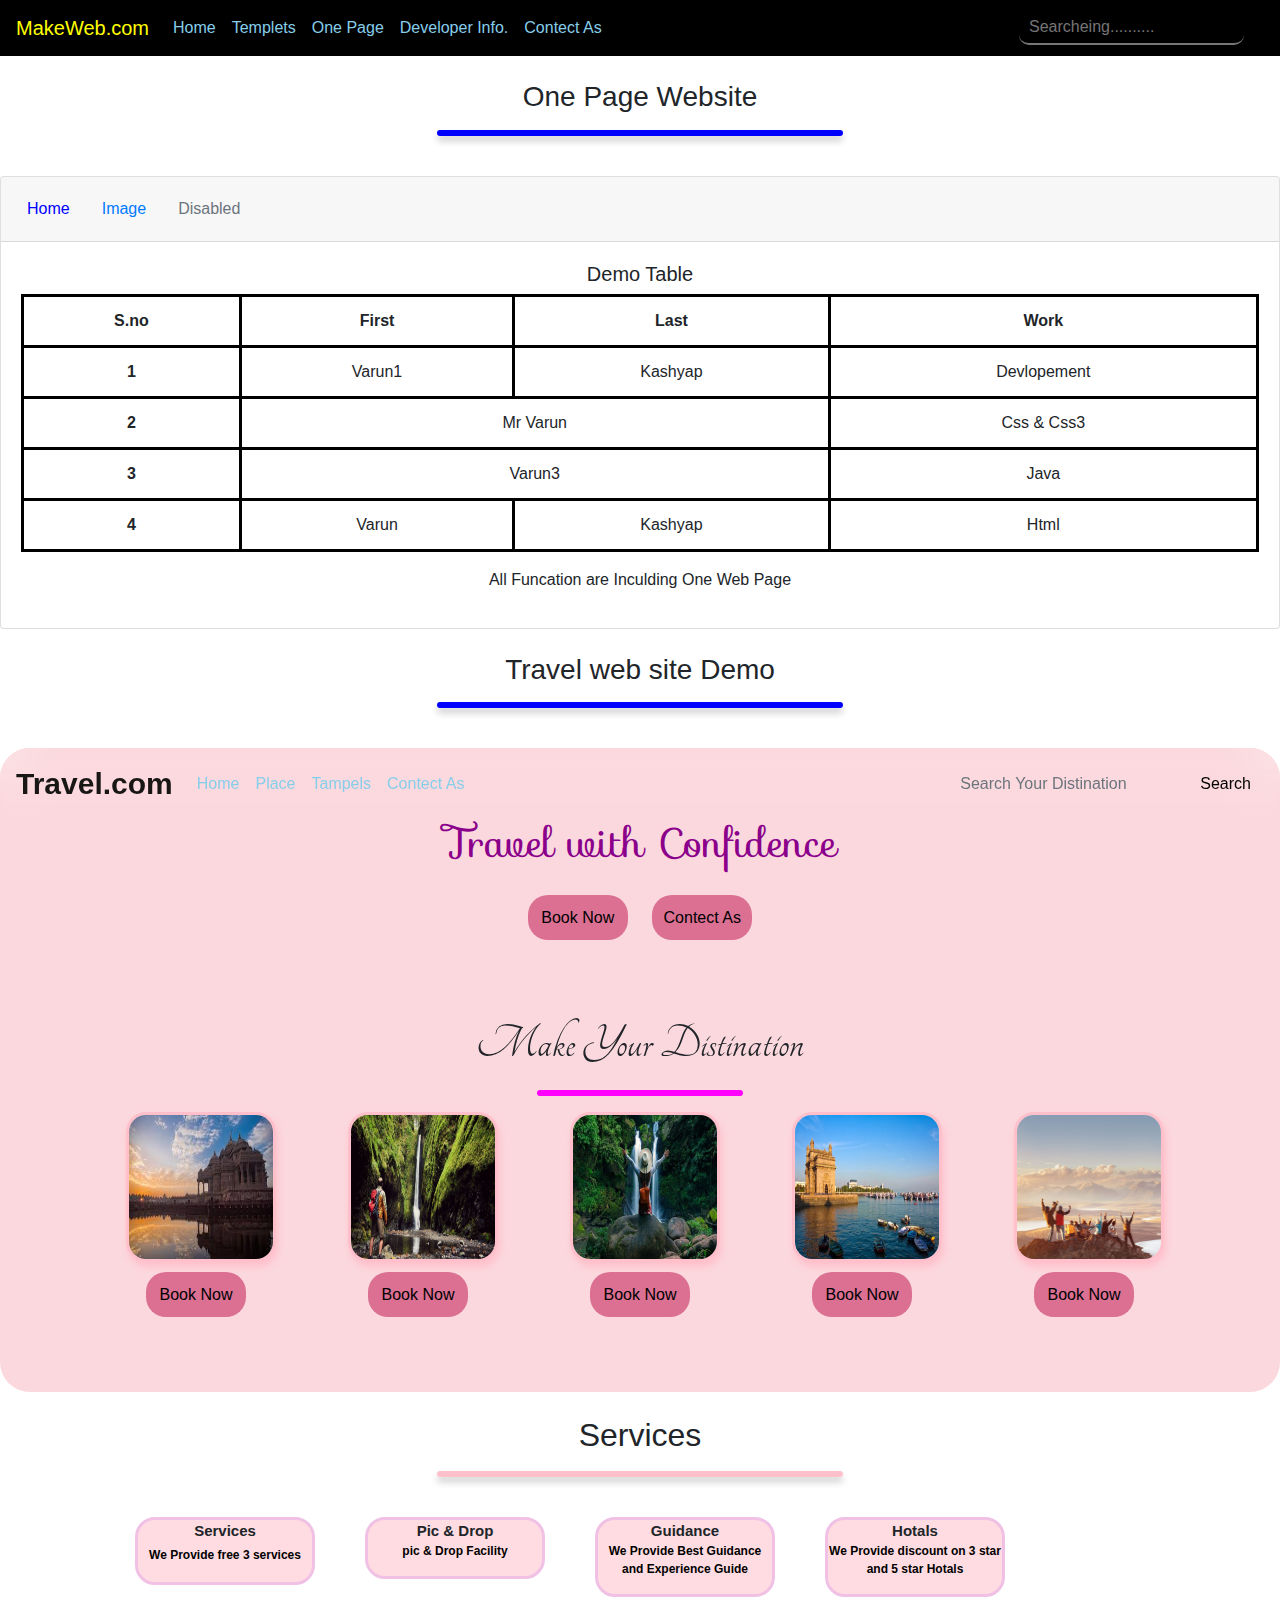
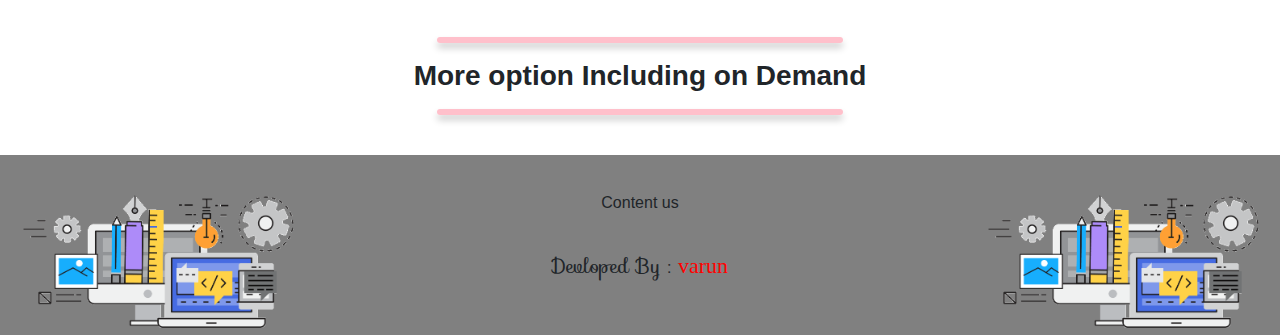
==== Tamplets/page.html @ cae00beb "Add files via upload" ====
<!DOCTYPE html>
<html lang="en">
<head>
    <meta charset="UTF-8">
    <meta name="viewport" content="width=device-width, initial-scale=1.0">
    <title>Pages</title>
    <link rel="stylesheet" href="css/page.css">
    <link
    rel="stylesheet"
    href="https://cdnjs.cloudflare.com/ajax/libs/animate.css/4.1.1/animate.min.css"
  />
  <link rel="stylesheet" href="https://fonts.googleapis.com/css?family=Sofia&effect=neon|outline|emboss|shadow-multiple">
  <link rel="stylesheet"
  href="https://fonts.googleapis.com/css?family=Tangerine">
  <link rel="stylesheet" href="https://fonts.googleapis.com/css?family=Sofia&effect=fire">
  <link rel="stylesheet" href="https://cdnjs.cloudflare.com/ajax/libs/font-awesome/6.5.1/css/all.min.css" integrity="sha512-DTOQO9RWCH3ppGqcWaEA1BIZOC6xxalwEsw9c2QQeAIftl+Vegovlnee1c9QX4TctnWMn13TZye+giMm8e2LwA==" crossorigin="anonymous" referrerpolicy="no-referrer" />
    <link rel="stylesheet" href="https://cdn.jsdelivr.net/npm/bootstrap@4.0.0/dist/css/bootstrap.min.css" integrity="sha384-Gn5384xqQ1aoWXA+058RXPxPg6fy4IWvTNh0E263XmFcJlSAwiGgFAW/dAiS6JXm" crossorigin="anonymous">
    <link rel="stylesheet" href="https://cdnjs.cloudflare.com/ajax/libs/animate.css/4.1.1/animate.min.css" integrity="sha512-c42qTSw/wPZ3/5LBzD+Bw5f7bSF2oxou6wEb+I/lqeaKV5FDIfMvvRp772y4jcJLKuGUOpbJMdg/BTl50fJYAw==" crossorigin="anonymous" referrerpolicy="no-referrer" />
    <script src="https://code.jquery.com/jquery-3.2.1.slim.min.js" integrity="sha384-KJ3o2DKtIkvYIK3UENzmM7KCkRr/rE9/Qpg6aAZGJwFDMVNA/GpGFF93hXpG5KkN" crossorigin="anonymous"></script>
<script src="https://cdn.jsdelivr.net/npm/popper.js@1.12.9/dist/umd/popper.min.js" integrity="sha384-ApNbgh9B+Y1QKtv3Rn7W3mgPxhU9K/ScQsAP7hUibX39j7fakFPskvXusvfa0b4Q" crossorigin="anonymous"></script>
<script src="https://cdn.jsdelivr.net/npm/bootstrap@4.0.0/dist/js/bootstrap.min.js" integrity="sha384-JZR6Spejh4U02d8jOt6vLEHfe/JQGiRRSQQxSfFWpi1MquVdAyjUar5+76PVCmYl" crossorigin="anonymous"></script>

<script src="../js/page.js"></script>

<style>
   body{
    font-family: sans-serif;
    padding: 0px;
    margin: 0px;
    box-sizing: border-box;
    overflow-y: auto;
    overflow-x: hidden;
  
  }
  @media(max-width:770px)
  {
    #tog_l{
    font-size: 15px;
    color: #ccc;
  }
  #p_p{
      display: none;
    }
    #pic_c{
      display: none;
    }
    #fo_img{
  max-width: 180px;
  max-height: 180px;
  margin: auto;
}
#sec_d{
  max-width: 180px;
  max-height: 180px;
  margin: auto;
}
  }
  /*moblie rs*/
  @media(max-width:430px)
  {
    #hed_r{
    max-height: 30px;
    
  }
  #n_v{
    border-bottom-left-radius: 20px;
    border-bottom-right-radius: 20px;
  }
  #foot_r{
    flex-wrap: wrap;
    max-height: 250px;
  }
  #tog_l{
    font-size: 15px;
    color: #ccc;
  }
#sec_d{
  display: none;
}
#fo_img{
  max-width: 180px;
  max-height: 180px;
  margin: auto;
}
#fot_n{
  font-size: 5px;
}
  }
  
 #hove{
      color: skyblue;
    }
#hove:hover{
  color: white;
  border-radius: 10px;
  box-shadow: 2px 5px 9px rgb(247, 247, 245);
  transition: 0.3s;
}
   #serc:hover{
    border-color: solid red;
   } 
   .container-fluid{
    border: none;
    box-shadow: none;
   } 
    
   #branding{
    text-shadow: 2px 1px 2px rgb(126, 126, 8);
    padding-top: 7px;
 }
 #face{
    font-size: 20px;
    padding-left: 10px;
  
  }
  #insta{
     font-size: 20px;
     padding-left: 10px;
     
  }
  #cont_t{
    display: inline;
    font-size: 15px;
  }

  /* search mainu*/

* {
  box-sizing: border-box;
}


#myUL {
  list-style-type: none;
  padding: 0;
  margin: 0;
}

#myUL li a {
  border: 1px solid #ddd;
  margin-top: -1px; /* Prevent double borders */
  background-color: #f6f6f6;
  padding: 12px;
  text-decoration: none;
  font-size: 18px;
  color: black;
  display: block
}

#myUL li a:hover:not(.header) {
  background-color: #eee;
}

#myInput{
  border-radius: 10px;
  width: 225px;
  height: 33px;
  border-top: none;
  border-left: none;
  border-right: none;
  padding-left: 10px;
  background: none;
  border-bottom-color:solid gray;
  margin-right: 20px;
}
#myInput:hover{
  border: solid gray;
  color: whitesmoke;
  box-shadow: 2px 5px 8px gray;
  transition: 0.3s;
  width: 229px;
  height: 35px;
  
}
#hide_l{
  width: 140px;
  height: 35px;
  
  padding-left: 15px;
  padding-top: 5px;
  background-color: gray;
  color: black;
  border-radius: 10px;
  text-decoration: none;
}
#hide_l:hover{
  border: solid gray;
  color: whitesmoke;
  box-shadow: 2px 5px 8px gray;
  transition: 0.3s;
}
::-webkit-scrollbar{
 background-color: cadetblue;
 scroll-behavior: smooth;
 scroll-snap-type: mandatory;
 border-radius: 20px;
 scrollbar-track-color: #f7ef02;
 color: #f7ef02;
 width: 10px;
 }
#varu::before{
  content: "varun";
  animation: change_color infinite 10s;
color: red;
font-size: 22px;
font-family: 'Architects Daughter';;

}
@keyframes change_color{
  0% {
color: #f7ef02;
  }
  10%{
    color: red;
  }
  20%{
    color: goldenrod;
  }
  30%{
    color:purple;
  }
  40%{
    color: rosybrown;
  }
  50%{
    color:brown;
  }
  60%{
    color:orange;
  }
  70%{
    color: red;
  }
  80%{
    color: rgb(9, 100, 32);
  }
  90%{
    color: green;
  }
  100%{
    color:whitesmoke;
  }



}
</style>
<script>
  function myFunction() {
      var input, filter, ul, li, a, i, txtValue;
      input = document.getElementById("myInput");
      filter = input.value.toUpperCase();
      ul = document.getElementById("myUL");
      li = ul.getElementsByTagName("li");
      for (i = 0; i < li.length; i++) {
          a = li[i].getElementsByTagName("a")[0];
          txtValue = a.textContent || a.innerText;
          if (txtValue.toUpperCase().indexOf(filter) > -1) {
              li[i].style.display = "";
          } else {
              li[i].style.display = "none";
          }
      }
  }

  $(document).ready(function(){
    $("#myInput").click(function(){
        $("#myUL").show(1000);
    });
});

$(document).ready(function(){
    $("#myInput").click(function(){
        $("#hide_l").show(1000);
    });
});

$(document).ready(function(){
    $("#hide_l").click(function(){
        $("#myUL").hide(1000);
    });
});
  
  </script>

</head>
<body>
  
  <div id="hed_r" class="container-fluid" style="height: 55px; display: none; background-color:grey;  backdrop-filter:blur(25px);">
    
    <h1 id="branding" style="font-family: Copperplate, Papyrus, fantasy; font-weight: bold; " class="animate__animated animate__rubberBand">MakeWeb.com</h1>

    <i id="face" class="fa-solid fa-envelope" style="padding-left: 700px; padding-top: 31px;" ></i>
         <p id="cont_t" style="padding-left:10px; padding-top: 31px;">varun@gmil.com</p>
          <i  id="face" class="fa-brands fa-facebook " style="padding-left: px; padding-top: 31px;"></i>
          <p id="cont_t" style="padding-left:10px; padding-top: 31px;">Facebook.com</p> 
          <i id="insta" class="fa-brands fa-instagram " style="padding-left: px; padding-top: 31px;"></i>
          <p id="cont_t" style="padding-left:10px; padding-top: 31px;">insta.com</p> 
       
</div>

  
    
 

    <nav class="navbar navbar-expand-lg " style="background-color: black;  backdrop-filter:blur(25px);">
      <button class="navbar-toggler" type="button" data-toggle="collapse" data-target="#navbarTogglerDemo03" aria-controls="navbarTogglerDemo03" aria-expanded="false" aria-label="Toggle navigation">
        <span class="navbar-toggler-icon"><i id="tog_l" class="fa-solid fa-sliders"></i></span>
      </button>
      <a class="navbar-brand" style="font-size: 20px; color: yellow;">MakeWeb.com</a>
    
      <div class="collapse navbar-collapse" id="navbarTogglerDemo03" style="margin: auto;">
        <ul class="navbar-nav mr-auto mt-2 mt-lg-0">
          <li class="nav-item active">
            <a id="hove" class="nav-link" href="../index.html">Home <span class="sr-only">(current)</span></a>
          </li>
          <li class="nav-item active">
            <a  id="hove" class="nav-link" href="demos.html">Templets</a>
          </li>
          <li class="nav-item active">
            <a  id="hove" class="nav-link " href="page.html">One Page</a>
          </li>
          <li class="nav-item active">
            <a  id="hove" class="nav-link " href="../devloper info/dev.html">Developer Info.</a>
          </li>
  
          <li class="nav-item active">
            <a id="hove" class="nav-link " href="#foot_r">Contect As</a>
          </li>
         
        </ul>
        <form class="form-inline my-2 my-lg-0">
          <input type="text" id= "myInput" onkeyup="myFunction()" placeholder="Searcheing..........">
         
          <a id="hide_l" href="" style="display: none;">Hide search list</a>
        </form>
      </div>
    
    </nav>
    <ul id="myUL" style="float: right; display: none;">
      <li>
        <a href="Tamplets/page.html">One Page Web</a></li>
      <li><a href="Tamplets/demos.html">Templets</a></li>
    
      <li><a href="Tamplets/demos.html">docter web</a></li>
      <li><a href="Tamplets/page.html">travel web</a></li>
    
      <li><a href="../devloper info/dev.html">develper info</a></li>
      <li><a href="../index.html#bus_t">Bussines web</a></li>
      <li><a href="../index.html#bus_t">prosnol web</a></li>
    </ul>
  
  
 
    <br>
<h3 style="text-align: center;">One Page Website</h3>
<hr  class="animate__animated animate__backInLeft" style="width: 400px; border: solid 3px blue; border-radius: 20px; box-shadow: 0 5px 7px #ccc;">
<br>
    <div class="card text-center">
        <div class="card-header">
          <ul class="nav nav-pills card-header-pills">
            <li class="nav-item">
              <a class="nav-link" id="act_v" style=" color: blue;" href="#">Home</a>
            </li>
            <li class="nav-item">
              <a class="nav-link " id="image" href="#image">Image</a>
            </li>
            <li class="nav-item">
              <a class="nav-link disabled" href="#">Disabled</a>
            </li>
          </ul>
        </div>
        <div class="card-body" id="active">
          <h5 class="card-titl">Demo Table</h5>

          <table class="table table-bordered" id="ta_ble">
            <thead style="border: solid black;">
              <tr style="border: solid black;">
                <th scope="col" style="border: solid black;">S.no</th>
                <th scope="col"style="border: solid black;" >First</th>
                <th scope="col"style="border: solid black;" >Last</th>
                <th scope="col"style="border: solid black;" >Work</th>
              </tr>
            </thead>
            <tbody>
              <tr>
                <th scope="row" style="border: solid black;">1</th>
                <td style="border: solid black;">Varun1</td>
                <td style="border: solid black;">Kashyap</td>
                <td style="border: solid black;">Devlopement</td>
              </tr>
              <tr>
                <th scope="row" style="border: solid black;">2</th>
                <td colspan="2" style="border: solid black;">Mr Varun</td>
                <td style="border: solid black;">Css & Css3</td>
                
               
              </tr>
              <tr style="border: solid black;">
                <th scope="row" style="border: solid black;">3</th>
                <td colspan="2" style="border: solid black;">Varun3</td>
                <td style="border: solid black;">Java</td>
              </tr>
              <tr>
                <th scope="row" style="border: solid black;">4</th>
                <td style="border: solid black;">Varun</td>
                <td style="border: solid black;">Kashyap</td>
                <td style="border: solid black;">Html</td>
              </tr>
            </tbody>
          </table>

          <p class="card-text">All Funcation are Inculding One Web Page </p>
          <a href="#" class="btn btn-primary" style="display: none;"></a>
        </div>

        <div class="card-body" id="img_p" style="display: none;">
            <h5 class="card-title"  >Images</h5>
            <img id="imo" src="../images/dock.jpg" alt="..." class="img-thumbnail">
            <img id="imo" src="../images/ho.png" alt="..." class="img-thumbnail">
            <img id="imo" src="../images/ho.png" alt="..." class="img-thumbnail">
            <img id="imo" src="../images/dock.jpg" alt="..." class="img-thumbnail">
            <img id="imo" src="../images/ho.png" alt="..." class="img-thumbnail">
            <img id="imo" src="../images/dock.jpg" alt="..." class="img-thumbnail">
            <p class="card-text">Images show Testing</p>
            <a href="#" class="btn btn-primary">Go somewhere</a>
          </div>

      </div>

      <br>
      <h3 style="text-align: center;">Travel web site Demo</h3>
      <hr  class="animate__animated animate__backInLeft" style="width: 400px; border: solid 3px blue; border-radius: 20px; box-shadow: 0 5px 7px #ccc;">
      <br>
      <div class="travel" style= "background-color: rgba(250, 208, 215, 0.841); border-radius: 30px; height: fit-content;">
       <div class="">
       
       
        <nav id="nv" class="navbar navbar-expand-lg navbar-light " style="border-radius: 30px; background-color: rgba (225,255,255,0.5); backdrop-filter:blur(25px);" >
          <button class="navbar-toggler" type="button" data-toggle="collapse" data-target="#navbarTogglerDemo01" aria-controls="navbarTogglerDemo01" aria-expanded="false" aria-label="Toggle navigation">
            <span class="navbar-toggler-icon"></span>
          </button>
          <div class="collapse navbar-collapse" id="navbarTogglerDemo01">
            <a style=" font-size: 30px;" class="navbar-brand font-effect-fire"  href="#"><b>Travel.com</b></a>
            <ul class="navbar-nav mr-auto mt-2 mt-lg-0">
              <li class="nav-item active">
                <a id="hove" class="nav-link " href="#">Home <span class="sr-only">(current)</span></a>
              </li>
              <li class="nav-item active">
                <a  id="hove" class="nav-link" href="#">Place</a>
              </li>
              <li class="nav-item active">
                <a  id="hove" class="nav-link " href="#">Tampels</a>
              </li>
              <li class="nav-item active">
                <a id="hove" class="nav-link " href="#">Contect As</a>
              </li>
            </ul>
            <form class="form-inline my-2 my-lg-0">
              <input id="hove" style="background: transparent; border-color: none; border: none; color: black;" class="form-control mr-sm-2" type="search" placeholder="Search Your Distination" aria-label="Search">
              <button id="hove" class="btn  my-2 my-sm-0" style=" color: black; background: transparent;" type="submit">Search</button>
            </form>
          </div>
        </nav>
       </div>
       <h1 class="font-effect-outline" style="font-family: Sofia, sans-serif; text-align: center; color: darkmagenta;">Travel with Confidence</h1>
       <center>
       <button id="butt_n" style="border: none; border-radius: 20px; background-color: palevioletred; width: 100px; height: 45px; font-family: sans-serif; margin-top: 20px;">Book Now</button>
       <button id="butt_n" style="border: none; border-radius: 20px; background-color: palevioletred; width: 100px; height: 45px; font-family: sans-serif; margin-left: 20px;">Contect As</button>
      </center>
       <br>
      



       <h1 style="text-align: center; padding-top: 50px; font-family: 'Tangerine', serif; font-size: 50px;">Make Your Distination<hr style="width: 200px; border: solid magenta; border-radius: 20px;"></h1>
    

      <div id="main_a" class="container" style="width: auto; height:auto; border-radius: 30px;  display: flex; box-sizing: border-box;">
      <div id="mana" style="width: 225px; height: 280px;">
        <center>
       <div id="main_2" style="width: 150px; height: 150px; box-shadow: 2px 5px 7px pink; border-radius: 20px; border: solid pink; margin-left: 10px; box-sizing: border-box; overflow: hidden; align-items: center;">
      <img id="tra" style="width: 100%; height: inherit;" src="../images/t1.jpeg" alt="">
     
    </div>
    <button id="butt_n" style="border: none; border-radius: 20px;  background-color: palevioletred; width: 100px; height: 45px; font-family: sans-serif;margin-top: 10px;">Book Now</button>
    </center>
  </div>

  <div  id="mana" style="width: 225px; height: 280px;">
    <center>
   <div id="main_2" style="width: 150px; height: 150px; box-shadow: 2px 5px 7px pink; border-radius: 20px; border: solid pink; margin-left: 10px; box-sizing: border-box; overflow: hidden; align-items: center;">
  <img id="tra" style="width: 100%; height: inherit;" src="../images/t2.jpg" alt="">
 
</div>
<button id="butt_n" style="border: none; border-radius: 20px; background-color: palevioletred; width: 100px; height: 45px; font-family: sans-serif;margin-top: 10px;">Book Now</button>
</center>
</div>

<div  id="mana" style="width: 225px; height: 280px;">
  <center>
 <div id="main_2" style="width: 150px; height: 150px; border-radius: 20px;box-shadow: 2px 5px 7px pink; border: solid pink; margin-left: 10px; box-sizing: border-box; overflow: hidden; align-items: center;">
<img id="tra" style="width: 100%; height: inherit;" src="../images/t3.jpg" alt="">

</div>
<button id="butt_n" style="border: none; border-radius: 20px; background-color: palevioletred; width: 100px; height: 45px; font-family: sans-serif;margin-top: 10px;">Book Now</button>
</center>
</div>

<div  id="mana" style="width: 225px; height: 280px;">
  <center>
 <div id="main_2" style="width: 150px; height: 150px; border-radius: 20px; box-shadow: 2px 5px 7px pink; border: solid pink; margin-left: 10px; box-sizing: border-box; overflow: hidden; align-items: center;">
<img id="tra" style="width: 100%; height: inherit;" src="../images/p4.jpg" alt="">

</div>
<button id="butt_n" style="border: none; border-radius: 20px; background-color: palevioletred; width: 100px; height: 45px; font-family: sans-serif;margin-top: 10px;">Book Now</button>
</center>
</div>

<div  id="mana" style="width: 225px; height: 280px;">
  <center>
 <div id="main_2" style="width: 150px; height: 150px; border-radius: 20px; box-shadow: 2px 5px 7px pink; border: solid pink; margin-left: 10px; box-sizing: border-box; overflow: hidden; align-items: center;">
<img id="tra" style="width: 100%; height: inherit;" src="../images/t4.jpg" alt="">

</div>
<button id="butt_n" style="border: none; border-radius: 20px; background-color: palevioletred; width: 100px; height: 45px; font-family: sans-serif;margin-top: 10px;">Book Now</button>
</center>
</div>
      
      
      </div>

      </div>
      <br>
<h2 style="text-align: center;">Services</h2>
<hr  class="animate__animated animate__backInLeft" style="width: 400px; border: solid 3px pink; border-radius: 20px; box-shadow: 0 5px 7px #ccc;">
<br>
     <div id="traver_content" class="container" style=" display: flex;">
     
     <div id="aba" style="width: 180px; margin-left: 50px; height: fit-content; background-color: rgba(255, 182, 193, 0.482); border: solid rgb(240, 193, 229); border-radius: 20px; text-align: center;"><i class="fa-brands fa-servicestack" style="font-size: 20px; margin-top: 20px;"></i> 
      <p style="font-size: 15px; padding: 0; margin: 0;"><b>Services</b>
        <b style="font-size: 12px; "><p style="color: black;">We Provide 
          free 3 services
        </p></b></p>
      </div>
      <div id="aba" style="width: 180px; height: fit-content; background-color: rgba(255, 182, 193, 0.482); border: solid rgb(240, 193, 229) ; border-radius: 20px; text-align: center; margin-left: 50px;"><i class="fa-solid fa-car" style="font-size: 20px; margin-top: 20px;"></i>
        <p style="font-size: 15px; padding: 0; margin: 0;"><b>Pic & Drop</b></p>
        <b style="font-size: 12px; "><p style="color: black;">pic & Drop Facility
        </p></b></div>
       <div id="aba" style="width: 180px; height: fit-content; background-color: rgba(255, 182, 193, 0.482); border: solid rgb(240, 193, 229); border-radius: 20px; text-align: center; margin-left: 50px;"><i class="fa-solid fa-users" style="font-size: 20px; margin-top: 20px;"></i>
        <p style="font-size: 15px; padding: 0; margin: 0;"><b>Guidance</b></p>
        <b  style="font-size: 12px;" ><p style="color:black;">We Provide Best Guidance and Experience Guide
        </p></b></div>
        <div id="aba" style="width: 180px; height: fit-content; background-color: rgba(255, 182, 193, 0.482); border: solid rgb(240, 193, 229); border-radius: 20px; text-align: center; margin-left: 50px;"><i class="fa-solid fa-hotel" style="font-size: 20px; margin-top: 20px;"></i>
         <p style="font-size: 15px; padding: 0; margin: 0;"><b>Hotals</b></p> 
          <b  style="font-size: 12px; "><p style="color: black;">We Provide 
            discount on 3 star and 5 star Hotals
          </p></b></div>
          
       
     </div>
     <br>
     <hr  class="animate__animated animate__backInLeft" style="width: 400px; border: solid 3px pink; border-radius: 20px; box-shadow: 0 5px 7px #ccc;">
     <h3 style="text-align: center;"><b>More option Including on Demand</b></h3>
     <hr  class="animate__animated animate__backInLeft" style="width: 400px; border: solid 3px pink; border-radius: 20px; box-shadow: 0 5px 7px #ccc;">

     <br>


     <div id="foot_r" class="container-fluid" style="background-color: grey; height: 180px; box-sizing: border-box; display: flex; width: 100%;">
       <img id="fo_img" src="../images/1_eqwKZcLyK6NHAqt0E6_Xqg.gif" alt="">
       <div style="margin: auto;">
       <div id="sho_w" style=" height: fit-content; width: auto; margin: auto;  text-align: center; ">
         <p style="text-align: center; margin: 0; padding: 0;">Content us</p>
        <a href=""> <i id="i_i" class="fa-solid fa-envelope" style=" text-align: center;padding-left: 5; " ></i></a>
        
          <a href=""><i  id="i_i" class="fa-brands fa-facebook" style=" padding-left: 5px;"></i></a>
           
          <a href=""><i id="i_i" class="fa-brands fa-instagram " style=" padding-left:5px;"></i></a>
          
         </div>
      
       <p id="fot_n" style="font-size: 20px; text-align: center; font-family: 'Sofia'; padding-top: 10px;"> Devloped By : <span id="varu"></span></p></div>
     
     
     <img id="sec_d" src="../images/1_eqwKZcLyK6NHAqt0E6_Xqg.gif" alt="">
     
     </div>


    </body>
</html>
---- Tamplets/css/page.css ----
body{
    margin: 0;
    padding: 0;
    overflow-x: hidden;
    overflow-y: auto;
  }
  
    #image:hover{
        font-size: 18px;
        background-color: lightgray;
        border-radius: 20px;

    }

    #act_v:hover{
        font-size: 18px;
        background-color: lightgray;
        border-radius: 20px;
        

    }
    /*mobaile coding*/
    @media(max-width:770px){
       
            #traver_content{
              flex-wrap: wrap;
            }
            #aba{
              margin-top: 10px;
              
             
            }
            #main_a{
              flex-wrap: wrap;
              width: 100%;
            }
            body{
              margin: 0;
              padding: 0;
              overflow-x: hidden;
            }
            #main_a{
              display: flex;
              width: 100%;
            }
          #main_2{
             max-width: 160px;
             max-height: 120px;
             
            }
            #mana{
              
              overflow: hidden;
              margin-top: 10px;
              max-width: 180px;
              max-height: 190px;
              margin-left: 90px;
            }
            #tra{
            max-width: 100%;
            max-height: 100%;
            }
            #aba{
                max-width: 180px;
                max-height:190px ;
                font-size: 5px;
          
            }
            #traver_content{
                flex-wrap: wrap;
            max-width: 100%;
            max-height: fit-content;
            
           
            }
        
           
          } 
    
    @media(max-width:430px){
        hr{
           max-width: 100%;
           max-height: 100%;
        }
    }

    @media(max-width:430px){
       
    }

    @media(max-width:430px){
        #traver_content{
          flex-wrap: wrap;
        }
        #branding{
          font-size: 20px;
          padding-top: 10px;
        }
        #aba{
          margin-top: 10px;
          max-width: 180px;
          max-height: fit-content;

         
        }
        #main_a{
          flex-wrap: wrap;
          width: 100%;
        }
        body{
          margin: 0;
          padding: 0;
          overflow-x: hidden;
        }
        #main_a{
          display: flex;
          width: 100%;
          max-height: fit-content;
        }
      #main_2{
         max-width: 160px;
         max-height: 120px;
         
        }
        #mana{
          
          overflow: hidden;
          margin-top: 10px;
          max-width: 180px;
          max-height: 190px;
          margin-left: 90px;
        }
        #tra{
        max-width: 100%;
        max-height: 100%;
        }
        #aba{
            max-width: 150px;
            max-height: fit-content;
            font-size: 5px;
      
        }
        #traver_content{
            flex-wrap: wrap;
        max-width: 100%;
        max-height: fit-content;
        
       
        }
      
       
      }
      @media(max-width:370px){
        body{
          margin: 0;
          padding: 0;
          overflow-x: hidden;
        }
        #main_a{
          display: flex;
          width: 100%;
        }
      #main_2{
         max-width: 140px;
         max-height: 100px;
         
        }
        #mana{
          
          overflow: hidden;
          margin-top: 10px;
          max-width: 150px;
          max-height: 190px;
          margin-left: 70px;
        }
        #tra{
        max-width: 100%;
        max-height: 100%;
        }
        #aba{
            max-width: 150px;
            max-height: fit-content;
            font-size: 5px;
      
        }
        #traver_content{
            flex-wrap: wrap;
        max-width: 100%;
        max-height: fit-content;
        
       
        }
       
       
    }
    
    #imo{
      width: 200px;
      height: 200px;
    }

    #imo:hover{
      width: 210px;
      height: 210px;
      box-shadow: 0 5px 8px green;
      border: solid green;
      cursor: pointer;
      transition: 0.5s;
      
      
    }
    #ta_ble{
      border: solid black;
    }
    
   

#butt_n:hover{
border: solid green;
 text-decoration: none;
  border-radius: 30px;
  transition: 0.2s;
  cursor: pointer;
  box-shadow: 2px 5px 7px rgb(146, 5, 29);
}
#hove{
  color: skyblue;
}
#hove:hover{
color: black;
border-radius: 10px;
box-shadow: 2px 5px 9px rgb(96, 96, 2);
transition: 0.3s;
}
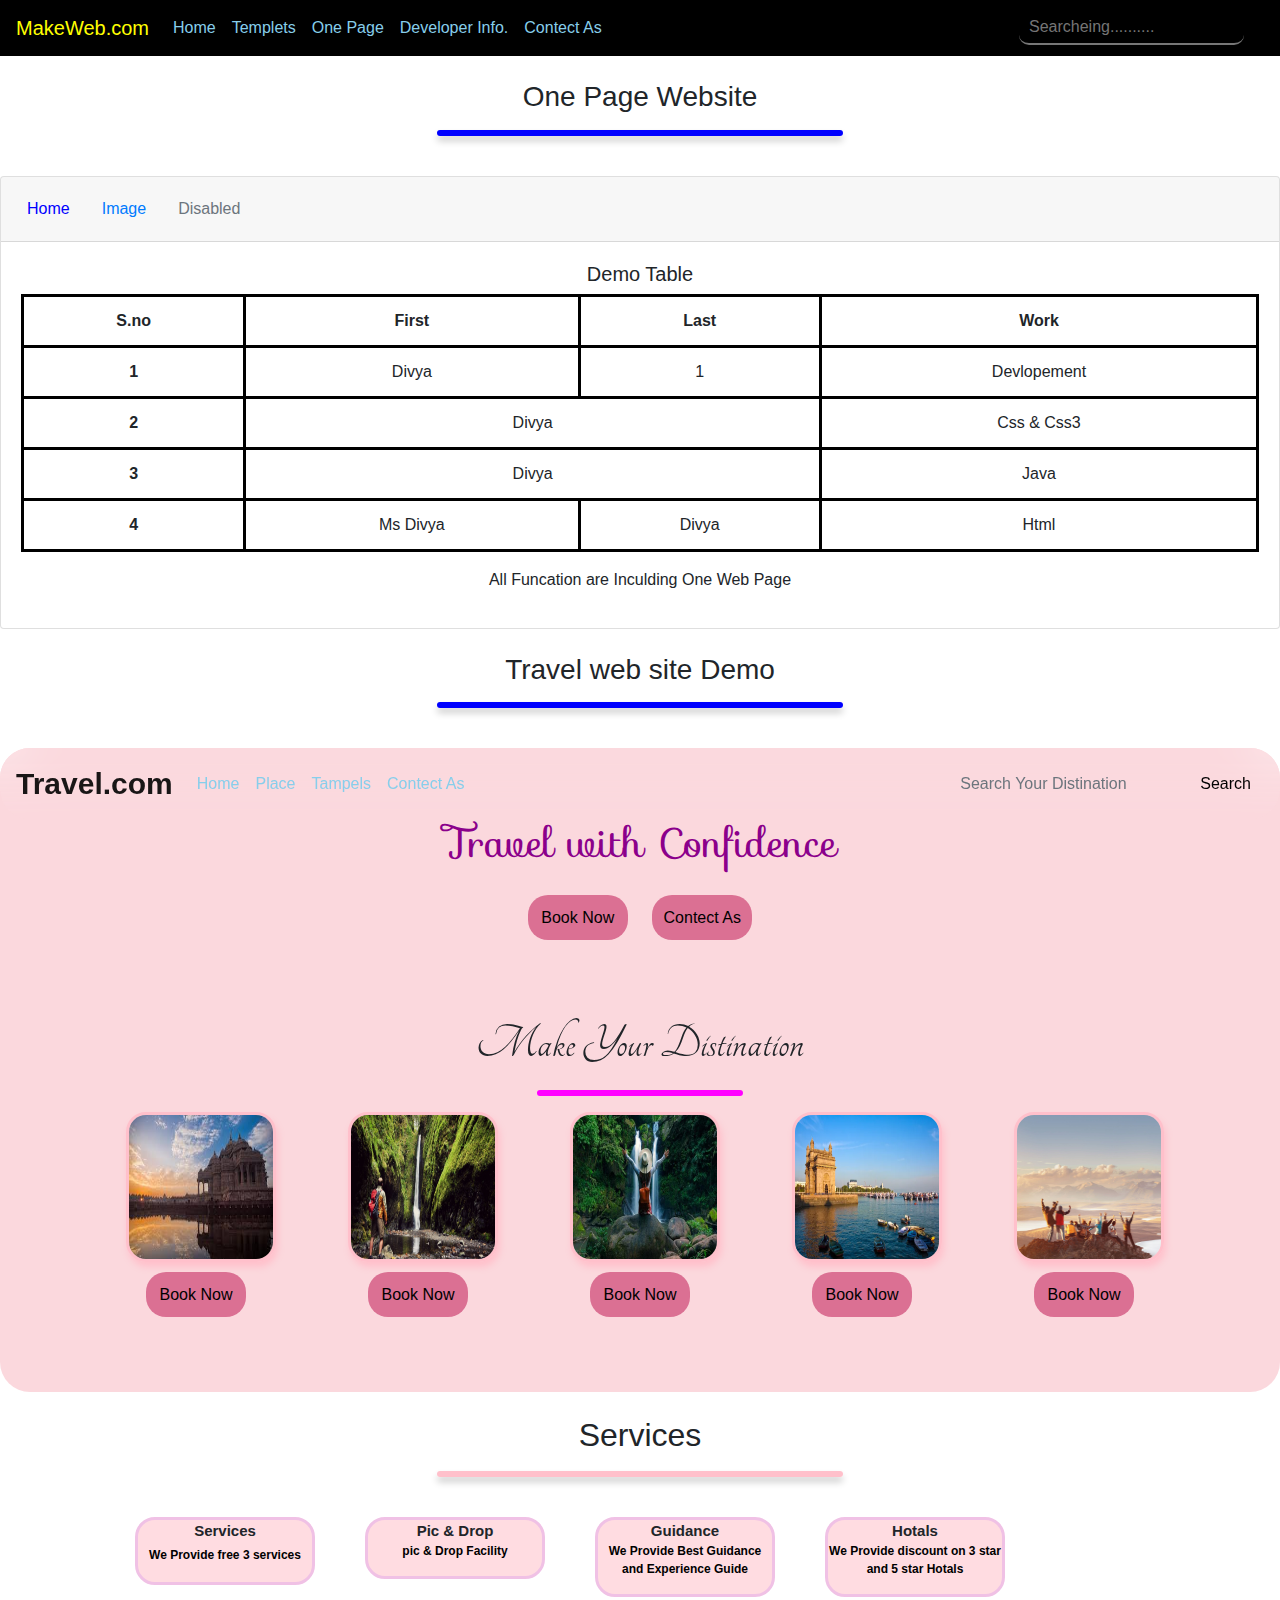
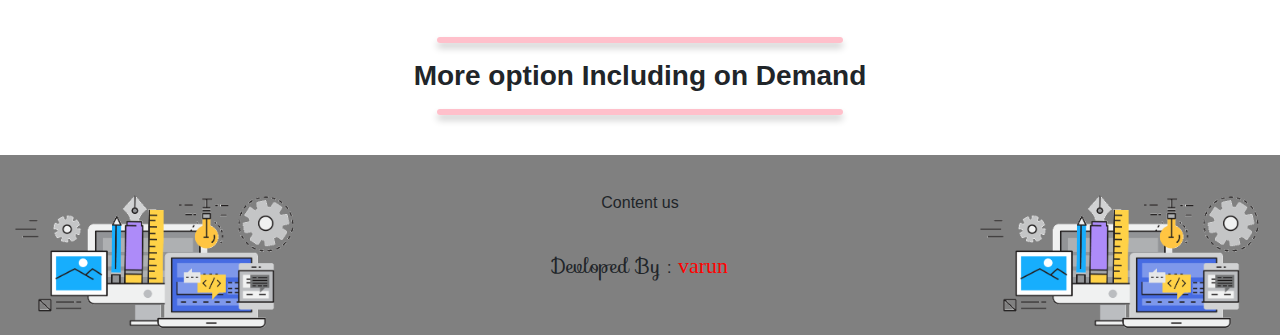
==== commit 4aad7842: "Update page.html" ====
--- a/Tamplets/page.html
+++ b/Tamplets/page.html
@@ -385,26 +385,26 @@
             <tbody>
               <tr>
                 <th scope="row" style="border: solid black;">1</th>
-                <td style="border: solid black;">Varun1</td>
-                <td style="border: solid black;">Kashyap</td>
+                <td style="border: solid black;">Divya</td>
+                <td style="border: solid black;">1</td>
                 <td style="border: solid black;">Devlopement</td>
               </tr>
               <tr>
                 <th scope="row" style="border: solid black;">2</th>
-                <td colspan="2" style="border: solid black;">Mr Varun</td>
+                <td colspan="2" style="border: solid black;">Divya</td>
                 <td style="border: solid black;">Css & Css3</td>
                 
                
               </tr>
               <tr style="border: solid black;">
                 <th scope="row" style="border: solid black;">3</th>
-                <td colspan="2" style="border: solid black;">Varun3</td>
+                <td colspan="2" style="border: solid black;">Divya</td>
                 <td style="border: solid black;">Java</td>
               </tr>
               <tr>
                 <th scope="row" style="border: solid black;">4</th>
-                <td style="border: solid black;">Varun</td>
-                <td style="border: solid black;">Kashyap</td>
+                <td style="border: solid black;">Ms Divya</td>
+                <td style="border: solid black;">Divya</td>
                 <td style="border: solid black;">Html</td>
               </tr>
             </tbody>
@@ -589,4 +589,4 @@
 
 
     </body>
-</html>+</html>
